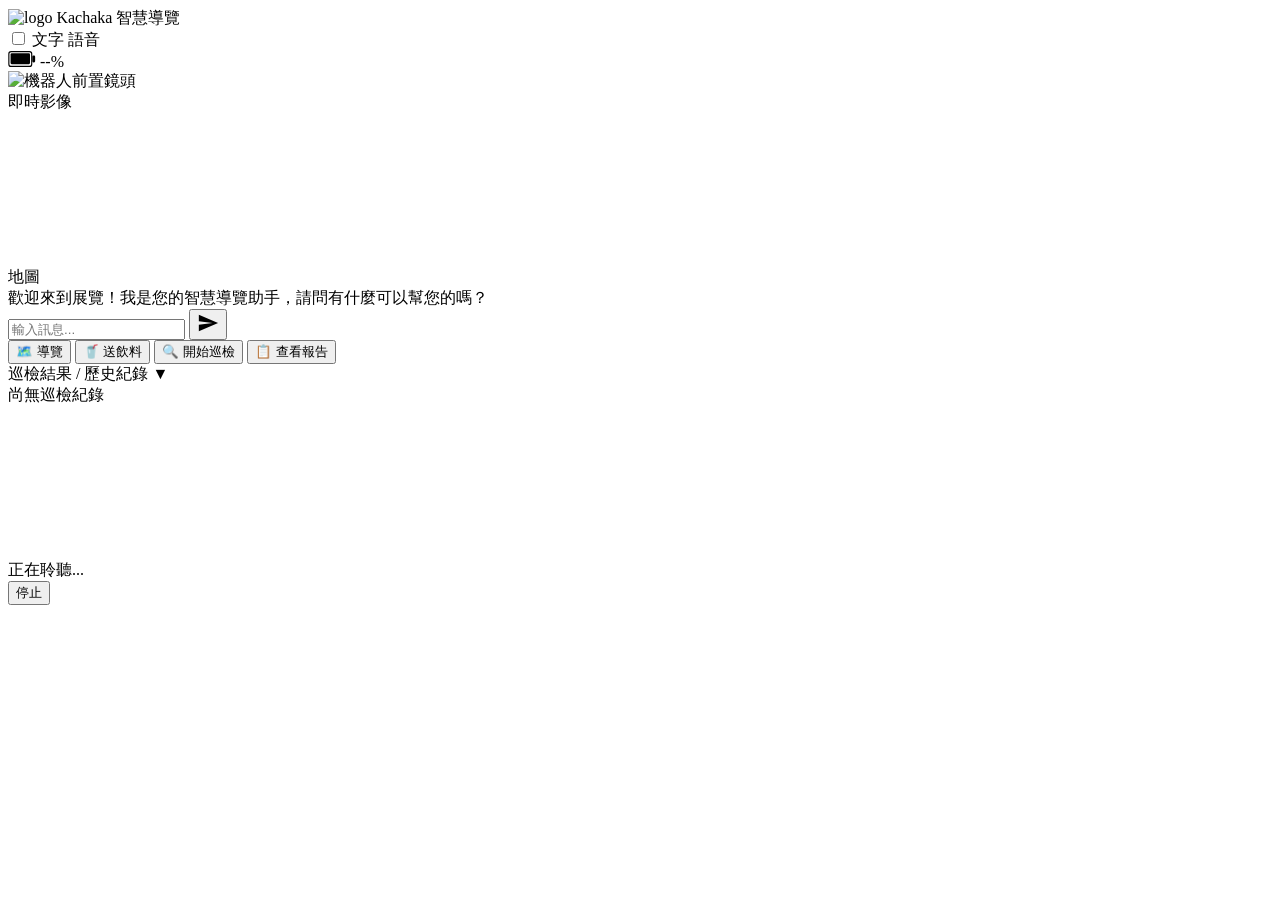
==== src/frontend/templates/demo.html @ 4b60f58c "feat: add demo.html and demo.css for visitor exhibition page Co-Authored-By: Claude Opus 4.6 <norepl" ====
<!DOCTYPE html>
<html lang="zh-TW">

<head>
    <meta charset="UTF-8">
    <meta name="viewport" content="width=device-width, initial-scale=1.0">
    <title>Kachaka 展覽導覽</title>
    <link rel="stylesheet" href="/static/css/demo.css">
    <link rel="icon" type="image/png" href="/static/favicon.png">
</head>

<body>
    <div class="demo-container">

        <!-- ═══ HEADER ═══ -->
        <header class="demo-header">
            <div class="demo-brand">
                <img src="/static/favicon.png" alt="logo" class="demo-logo">
                <span class="demo-title">Kachaka 智慧導覽</span>
            </div>

            <div class="demo-header-controls">
                <!-- Text / Live mode toggle -->
                <label class="mode-toggle" title="切換文字/語音模式">
                    <input type="checkbox" id="mode-toggle">
                    <span class="mode-toggle-slider"></span>
                    <span class="mode-toggle-label mode-label-text">文字</span>
                    <span class="mode-toggle-label mode-label-live">語音</span>
                </label>

                <!-- Battery indicator -->
                <div class="demo-status">
                    <span class="demo-battery" id="demo-battery" title="電池電量">
                        <svg class="battery-icon" viewBox="0 0 24 14" width="28" height="16">
                            <rect x="0.5" y="0.5" width="20" height="13" rx="2" ry="2" fill="none" stroke="currentColor" stroke-width="1"/>
                            <rect x="21" y="4" width="2.5" height="6" rx="1" fill="currentColor"/>
                            <rect class="battery-fill" x="2" y="2" width="17" height="9.5" rx="1" fill="currentColor"/>
                        </svg>
                        <span class="battery-text">--%</span>
                    </span>
                </div>
            </div>
        </header>

        <!-- ═══ MAIN SPLIT VIEW ═══ -->
        <main class="split-view">

            <!-- LEFT: Camera + Map -->
            <div class="camera-panel">
                <div class="camera-feed">
                    <img id="demo-camera-img" src="/api/camera/front" alt="機器人前置鏡頭">
                    <div class="camera-label">即時影像</div>
                </div>
                <div class="map-mini">
                    <canvas id="demo-map-canvas"></canvas>
                    <div class="map-label">地圖</div>
                </div>
            </div>

            <!-- RIGHT: Chat -->
            <div class="chat-panel">
                <div id="demo-chat-messages" class="chat-messages">
                    <div class="chat-bubble system">
                        歡迎來到展覽！我是您的智慧導覽助手，請問有什麼可以幫您的嗎？
                    </div>
                </div>

                <div class="chat-input-bar">
                    <input type="text" id="demo-chat-input" placeholder="輸入訊息..." autocomplete="off">
                    <button id="btn-demo-send" class="btn-demo-send" title="發送">
                        <svg viewBox="0 0 24 24" width="22" height="22" fill="currentColor">
                            <path d="M2.01 21L23 12 2.01 3 2 10l15 2-15 2z"/>
                        </svg>
                    </button>
                    <button id="btn-demo-mic" class="btn-demo-mic" title="語音輸入" style="display: none;">
                        <svg viewBox="0 0 24 24" width="22" height="22" fill="currentColor">
                            <path d="M12 14c1.66 0 3-1.34 3-3V5c0-1.66-1.34-3-3-3S9 3.34 9 5v6c0 1.66 1.34 3 3 3z"/>
                            <path d="M17 11c0 2.76-2.24 5-5 5s-5-2.24-5-5H5c0 3.53 2.61 6.43 6 6.92V21h2v-3.08c3.39-.49 6-3.39 6-6.92h-2z"/>
                        </svg>
                    </button>
                    <!-- Hidden connect button (auto-connect on load) -->
                    <button id="btn-demo-connect" style="display: none;"></button>
                </div>
            </div>
        </main>

        <!-- ═══ QUICK ACTIONS ═══ -->
        <section class="quick-actions" id="demo-quick-actions">
            <button class="quick-action-btn" data-action="guide">
                <span class="quick-action-icon">🗺️</span>
                <span class="quick-action-text">導覽</span>
            </button>
            <button class="quick-action-btn" data-action="deliver">
                <span class="quick-action-icon">🥤</span>
                <span class="quick-action-text">送飲料</span>
            </button>
            <button class="quick-action-btn" data-action="patrol">
                <span class="quick-action-icon">🔍</span>
                <span class="quick-action-text">開始巡檢</span>
            </button>
            <button class="quick-action-btn" data-action="report">
                <span class="quick-action-icon">📋</span>
                <span class="quick-action-text">查看報告</span>
            </button>
        </section>

        <!-- ═══ PATROL RESULTS PANEL ═══ -->
        <section class="patrol-panel" id="demo-patrol-panel">
            <div class="patrol-panel-header" id="demo-patrol-toggle">
                <span class="patrol-panel-title">巡檢結果 / 歷史紀錄</span>
                <span class="patrol-toggle-icon">&#9660;</span>
            </div>
            <div class="patrol-panel-body">
                <div id="demo-patrol-list" class="patrol-list">
                    <div class="patrol-empty">尚無巡檢紀錄</div>
                </div>
            </div>
        </section>

    </div>

    <!-- ═══ WAVEFORM OVERLAY (for Live mode audio visualization) ═══ -->
    <div id="waveform-overlay" class="waveform-overlay">
        <canvas id="waveform-canvas"></canvas>
        <div id="waveform-status" class="waveform-status">正在聆聽...</div>
        <button class="stop-btn" id="btn-waveform-stop">停止</button>
    </div>

    <!-- ═══ TYPING INDICATOR TEMPLATE ═══ -->
    <template id="typing-indicator-template">
        <div class="typing-indicator">
            <span></span>
            <span></span>
            <span></span>
        </div>
    </template>

    <script type="module" src="/static/js/demo-app.js"></script>
</body>

</html>
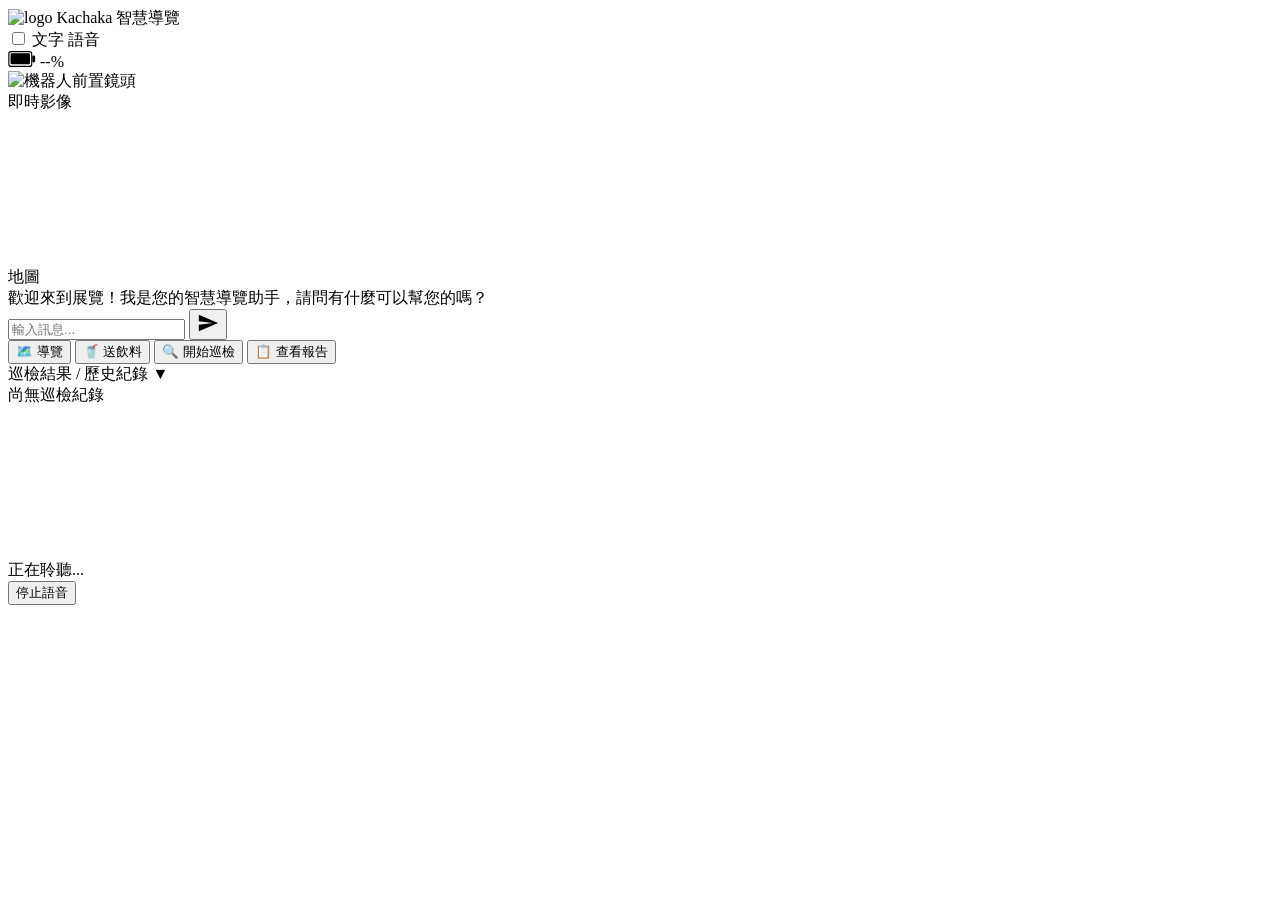
==== commit 284bcb90: "feat: add VAD interrupt, standalone patrol dashboard, and video serving - Add manual interrupt butto" ====
--- a/src/frontend/templates/demo.html
+++ b/src/frontend/templates/demo.html
@@ -123,7 +123,10 @@
     <div id="waveform-overlay" class="waveform-overlay">
         <canvas id="waveform-canvas"></canvas>
         <div id="waveform-status" class="waveform-status">正在聆聽...</div>
-        <button class="stop-btn" id="btn-waveform-stop">停止</button>
+        <div class="waveform-buttons">
+            <button class="interrupt-btn" id="btn-waveform-interrupt" style="display:none;">打斷</button>
+            <button class="stop-btn" id="btn-waveform-stop">停止語音</button>
+        </div>
     </div>
 
     <!-- ═══ TYPING INDICATOR TEMPLATE ═══ -->
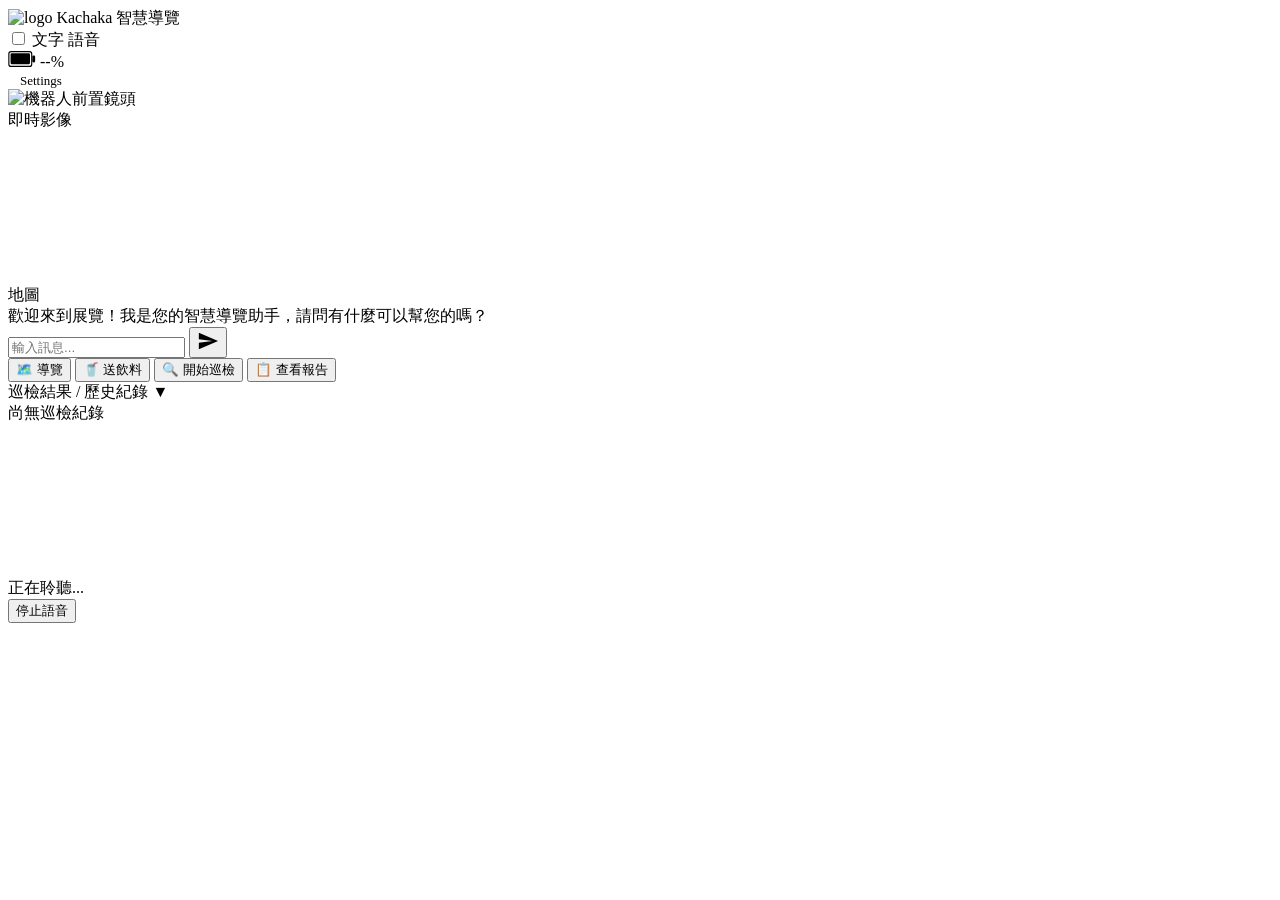
==== commit a106168a: "feat: add navigation links between Settings and Demo pages Co-Authored-By: Claude Opus 4.6 <noreply@" ====
--- a/src/frontend/templates/demo.html
+++ b/src/frontend/templates/demo.html
@@ -39,6 +39,7 @@
                         <span class="battery-text">--%</span>
                     </span>
                 </div>
+                <a href="/" class="demo-nav-link" style="color: var(--demo-text-secondary); text-decoration: none; font-size: 13px; padding: 6px 12px; border: 1px solid var(--demo-border); border-radius: 8px;">Settings</a>
             </div>
         </header>
 
